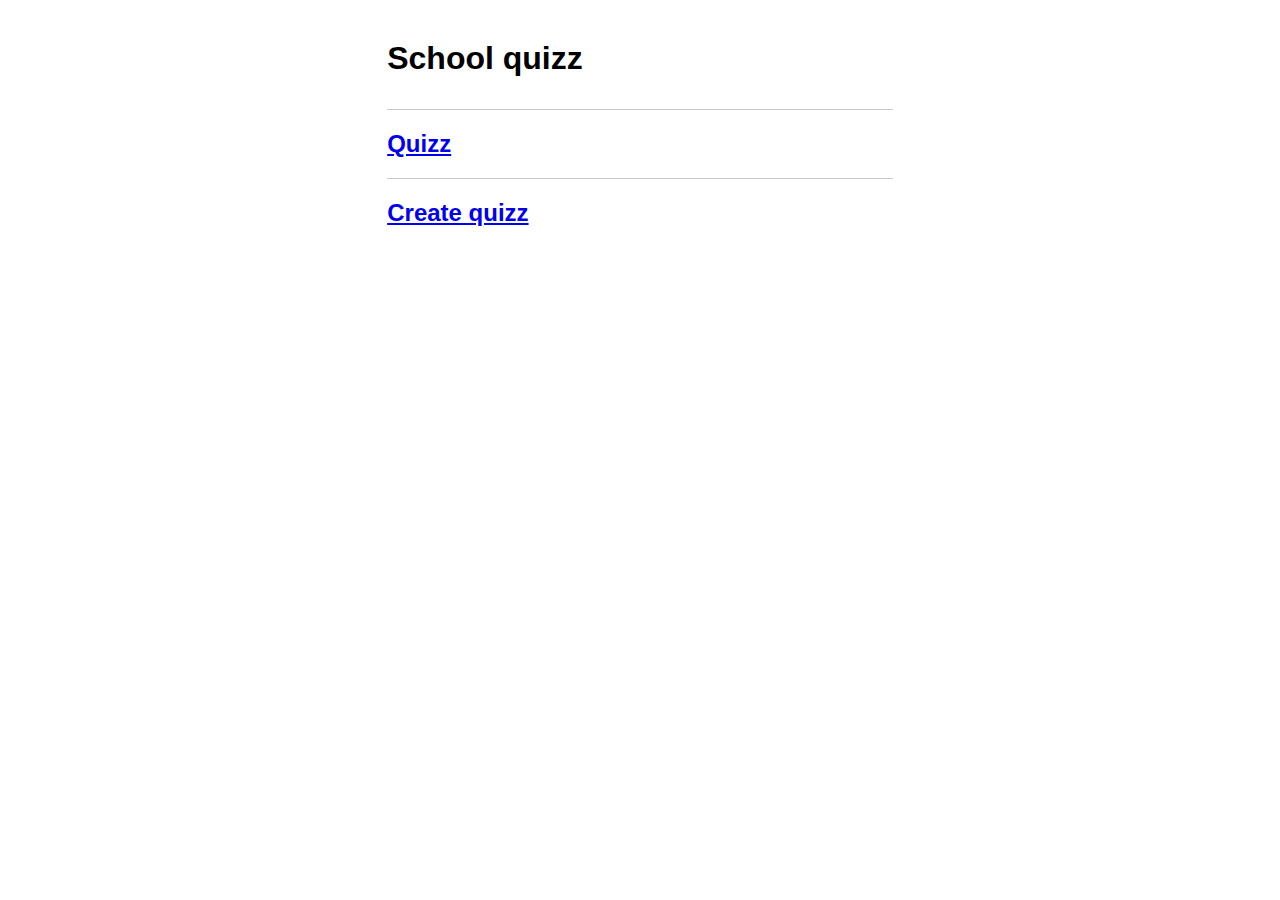
==== HTML/index.html @ 953d10d4 "fichiers HTML" ====
<!doctype html>
<html>
<head>
    <title>School quizz home</title>
    <link href="style.css" rel="stylesheet">
</head>
<body>
    <div class="container">

            <h1>School quizz</h1>
        <ul class="menu">
        <li>
            <h2><a href="quizz.html">Quizz</a></h2>
        </li>
        <li>
            <h2><a href="form.html">Create quizz</a></h2>
        </li>
        </ul>




    </div>
</body>
</html>
---- HTML/style.css ----
body {
    font-family: Arial, sans-serif;

}

.container {
    width: 40%;
    margin: auto;
    margin-top: 40px

}

h1 {
    margin-bottom: 1em
}

.menu {
    list-style: none;
    padding-left: 0
}

.menu li {
    border-top: 1px solid #ccc
}

h3 a {
    margin-bottom: 1.5em;
    color: red

}
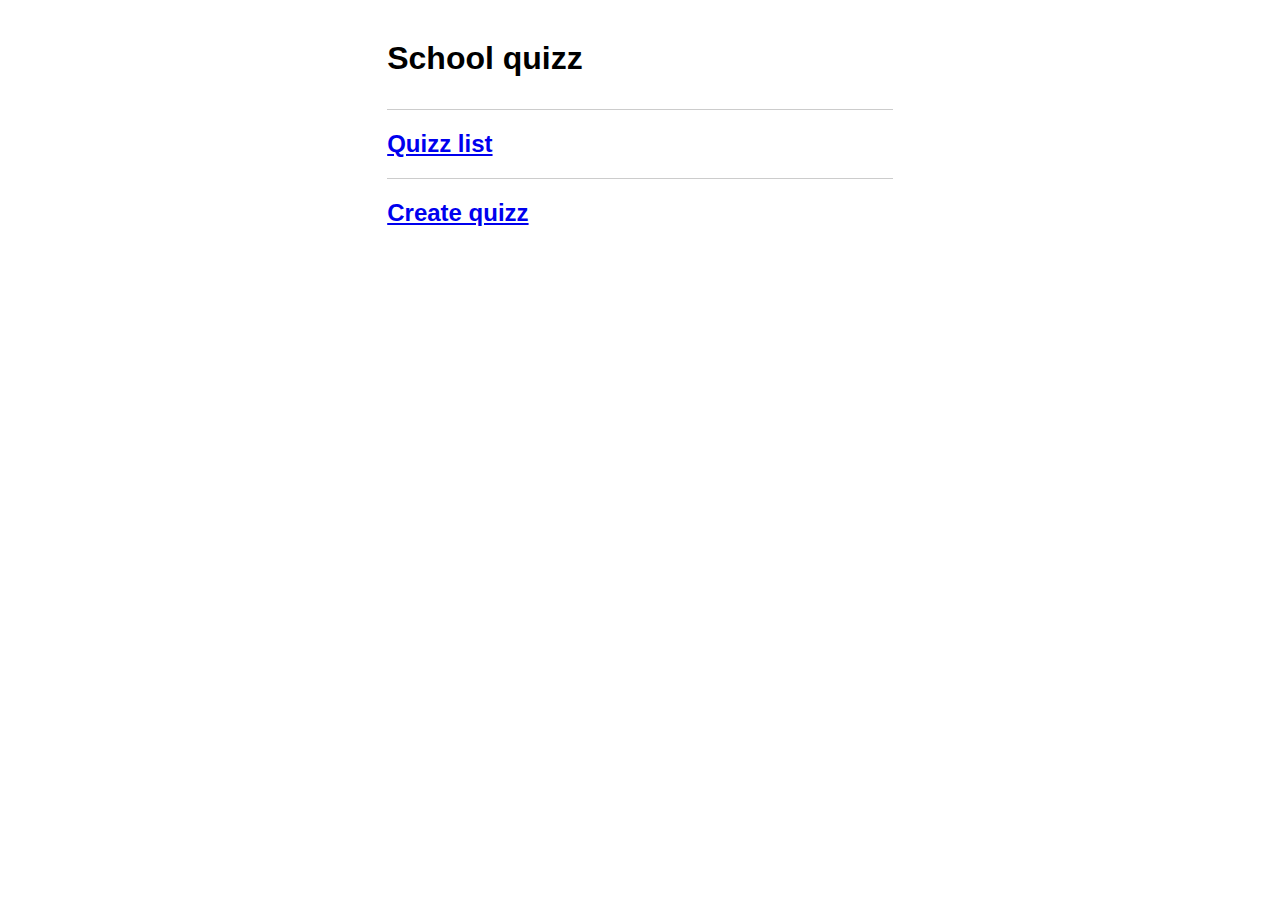
==== commit c403d4bd: "Some corrections" ====
--- a/HTML/index.html
+++ b/HTML/index.html
@@ -7,18 +7,15 @@
 <body>
     <div class="container">
 
-            <h1>School quizz</h1>
+        <h1>School quizz</h1>
         <ul class="menu">
-        <li>
-            <h2><a href="quizz.html">Quizz</a></h2>
-        </li>
-        <li>
-            <h2><a href="form.html">Create quizz</a></h2>
-        </li>
+            <li>
+                <h2><a href="list-quizz.html">Quizz list</a></h2>
+            </li>
+            <li>
+                <h2><a href="create-quizz.html">Create quizz</a></h2>
+            </li>
         </ul>
-
-
-
 
     </div>
 </body>
--- a/HTML/style.css
+++ b/HTML/style.css
@@ -3,6 +3,7 @@
 
 }
 
+/* Default styles */
 .container {
     width: 40%;
     margin: auto;
@@ -29,3 +30,27 @@
 
 }
 
+/* Styles only for page: create-quizz */
+.container.create-quizz{
+
+}
+
+.container.create-quizz h2 {
+    margin-top: 1.5em;
+    margin-bottom: 1.5em;
+    color: red
+}
+
+.container.create-quizz form label {
+    display: block;
+    margin: 20px 0 0 0;
+}
+.container.create-quizz form p {
+    display: block;
+    margin: 3px 0 10px 0;
+}
+
+/* Styles only for page: play-quizz */
+.container.play-quizz{
+
+}